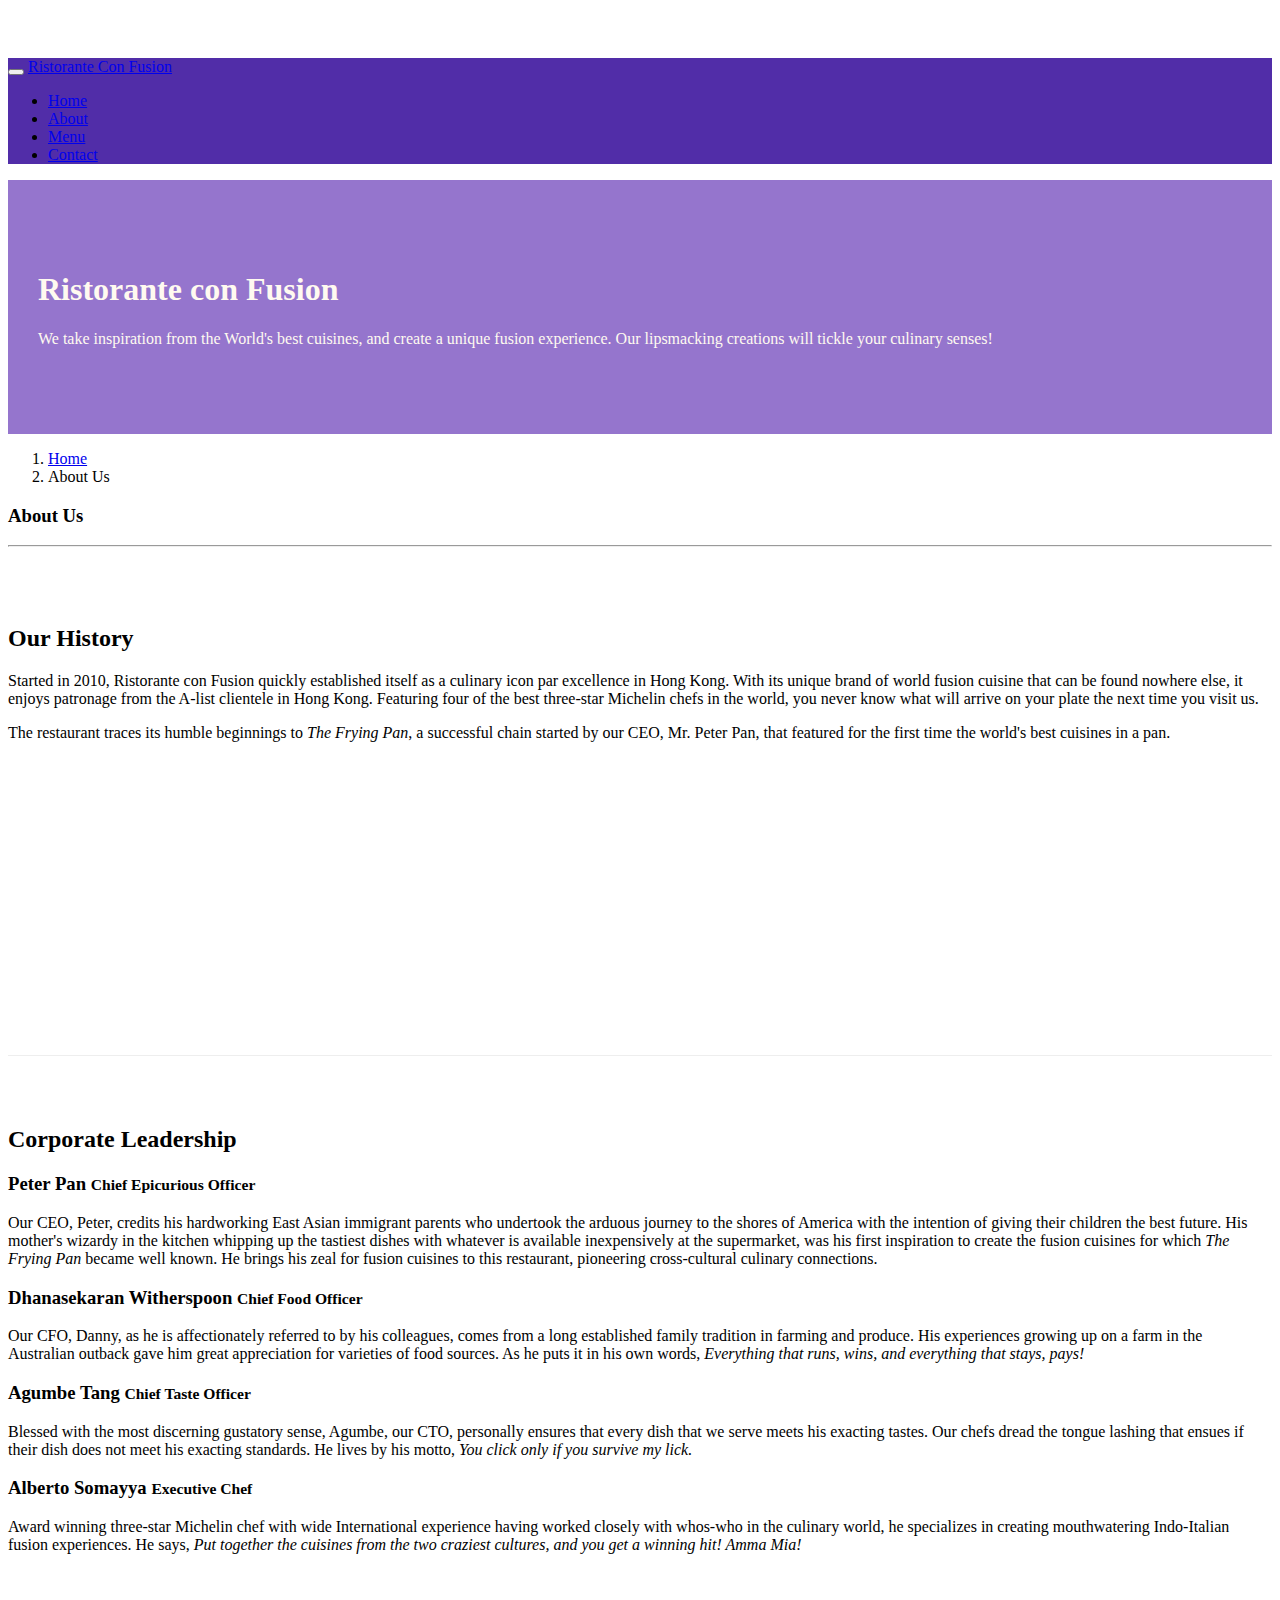
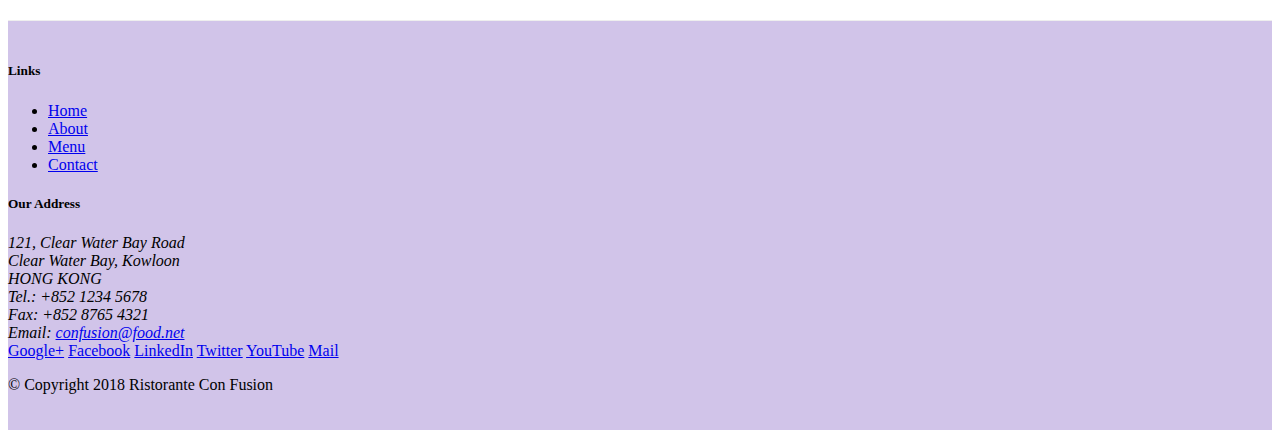
==== aboutus.html @ d5be0555 "Add navbar and breadcrumb" ====
<!DOCTYPE html>
<html lang="en">

<head>
     <meta charset="utf-8">
    <meta name="viewport" content="width=device-width, initial-scale=1, shrink-to-fit=no">

    <!-- Bootstrap CSS -->
    <link rel="stylesheet" type="text/css" href="node_modules/bootstrap/dist/css/bootstrap.min.css">

    <link rel="stylesheet" type="text/css" href="css/styles.css">
    
    <title>Ristorante Con Fusion: About Us</title>

</head>

<body>
<nav class="navbar navbar-dark navbar-expand-sm  fixed-top">
        <div class="container">
            <button class="navbar-toggler" type="button" data-toggle="collapse" data-target="#Navbar">
                <span class="navbar-toggler-icon"></span>
            </button>
           <a class="navbar-brand" href="#">Ristorante Con Fusion</a>
            <div class="collapse navbar-collapse" id="Navbar">
                <ul class="navbar-nav mr-auto">
                    <li class="nav-item"><a class="nav-link" href="./index.html">Home</a></li>
                    <li class="nav-item active"><a class="nav-link" href="./aboutus.html">About</a></li>
                    <li class="nav-item"><a class="nav-link" href="#">Menu</a></li>
                    <li class="nav-item"><a class="nav-link" href="#">Contact</a></li>
                </ul> 
            </div>              
        </div>
    </nav>





    <header class="jumbotron">
        <div class="container">
            <div class="row row-header">
                <div class="col-12 col-sm-6">
                    <h1>Ristorante con Fusion</h1>
                    <p>We take inspiration from the World's best cuisines, and create a unique fusion experience. Our lipsmacking creations will tickle your culinary senses!</p>
                </div>
                <div class="col-12 col-sm">
                </div>
            </div>
        </div>
    </header>

    <div class="container">
        <div class="row">

            <ol class="col-12 breadcrumb">
                <li class="breadcrumb-item"><a href="./index.html">Home</a></li>
                <li class="breadcrumb-item active">About Us</li>
            </ol>
            <div class="col-12">
               <h3>About Us</h3>
               <hr>
            </div>
        </div>

        <div class="row row-content">
            <div class="col-12 col-sm-6">
                <h2>Our History</h2>
                <p>Started in 2010, Ristorante con Fusion quickly established itself as a culinary icon par excellence in Hong Kong. With its unique brand of world fusion cuisine that can be found nowhere else, it enjoys patronage from the A-list clientele in Hong Kong.  Featuring four of the best three-star Michelin chefs in the world, you never know what will arrive on your plate the next time you visit us.</p>
                <p>The restaurant traces its humble beginnings to <em>The Frying Pan</em>, a successful chain started by our CEO, Mr. Peter Pan, that featured for the first time the world's best cuisines in a pan.</p>
            </div>
            <div class="col-12 col-sm-6">
            </div>
        </div>


        <div class="row row-content">
            <div class="col-12">
                <h2>Corporate Leadership</h2>
                <h3>Peter Pan <small>Chief Epicurious Officer</small></h3>
                <p class="d-none d-sm-block">Our CEO, Peter, credits his hardworking East Asian immigrant parents who undertook the arduous journey to the shores of America with the intention of giving their children the best future. His mother's wizardy in the kitchen whipping up the tastiest dishes with whatever is available inexpensively at the supermarket, was his first inspiration to create the fusion cuisines for which <em>The Frying Pan</em> became well known. He brings his zeal for fusion cuisines to this restaurant, pioneering cross-cultural culinary connections.</p>
                <h3>Dhanasekaran Witherspoon <small>Chief Food Officer</small></h3>
                <p class="d-none d-sm-block">Our CFO, Danny, as he is affectionately referred to by his colleagues, comes from a long established family tradition in farming and produce. His experiences growing up on a farm in the Australian outback gave him great appreciation for varieties of food sources. As he puts it in his own words, <em>Everything that runs, wins, and everything that stays, pays!</em></p>
                <h3>Agumbe Tang <small>Chief Taste Officer</small></h3>
                <p class="d-none d-sm-block">Blessed with the most discerning gustatory sense, Agumbe, our CTO, personally ensures that every dish that we serve meets his exacting tastes. Our chefs dread the tongue lashing that ensues if their dish does not meet his exacting standards. He lives by his motto, <em>You click only if you survive my lick.</em></p>
                <h3>Alberto Somayya <small>Executive Chef</small></h3>
                <p class="d-none d-sm-block">Award winning three-star Michelin chef with wide International experience having worked closely with whos-who in the culinary world, he specializes in creating mouthwatering Indo-Italian fusion experiences. He says, <em>Put together the cuisines from the two craziest cultures, and you get a winning hit! Amma Mia!</em></p>
            </div>
       </div>

    </div>

    <footer class="footer">
        <div class="container">
            <div class="row">             
                <div class="col-4 offset-1 col-sm-2">
                    <h5>Links</h5>
                    <ul class="list-unstyled">
                        <li><a href="./index.html">Home</a></li>
                        <li><a href="#">About</a></li>
                        <li><a href="#">Menu</a></li>
                        <li><a href="#">Contact</a></li>
                    </ul>
                </div>
                <div class="col-7 col-sm-5">
                    <h5>Our Address</h5>
                    <address>
		              121, Clear Water Bay Road<br>
		              Clear Water Bay, Kowloon<br>
		              HONG KONG<br>
		              Tel.: +852 1234 5678<br>
		              Fax: +852 8765 4321<br>
		              Email: <a href="mailto:confusion@food.net">confusion@food.net</a>
		           </address>
                </div>
                <div class="col-12 col-sm-4 align-self-center">
                    <div class="text-center">
                        <a href="http://google.com/+">Google+</a>
                        <a href="http://www.facebook.com/profile.php?id=">Facebook</a>
                        <a href="http://www.linkedin.com/in/">LinkedIn</a>
                        <a href="http://twitter.com/">Twitter</a>
                        <a href="http://youtube.com/">YouTube</a>
                        <a href="mailto:">Mail</a>
                    </div>
                </div>
           </div>
           <div class="row justify-content-center">             
                <div class="col-auto">
                    <p>© Copyright 2018 Ristorante Con Fusion</p>
                </div>
           </div>
        </div>
    </footer>

    <!-- jQuery first, then Popper.js, then Bootstrap JS. -->
    <script src="node_modules/jquery/dist/jquery.slim.min.js"></script>
    <script src="node_modules/popper.js/dist/umd/popper.min.js"></script>
    <script src="node_modules/bootstrap/dist/js/bootstrap.min.js"></script>
    
</body>

</html>
---- css/styles.css ----
.row-header{
	margin: 0px auto;
	padding: 0px auto;
}

.row-content{
	margin: 0px auto;
	padding: 50px 0px 50px 0px;
	border-bottom: 1px ridge;
	min-height: 400px; 
}

.footer{
	background-color: #D1C4E9;
	margin: :0px auto;
	padding: 20px 0px 20px 0px;
}

.jumbotron{
	padding: 70px 30px 70px 30px;
	margin: 0px auto;
	background:#9575CD;
	color: floralwhite; 
}
.address{
	font-size: 80%;
	margin: 0px;
	color: #0f0f0f;
}

body{
	padding: 50px 0px 0px 0px;
	z-index=0;
}

.navbar-dark{
	background-color: #512DA8; 
}
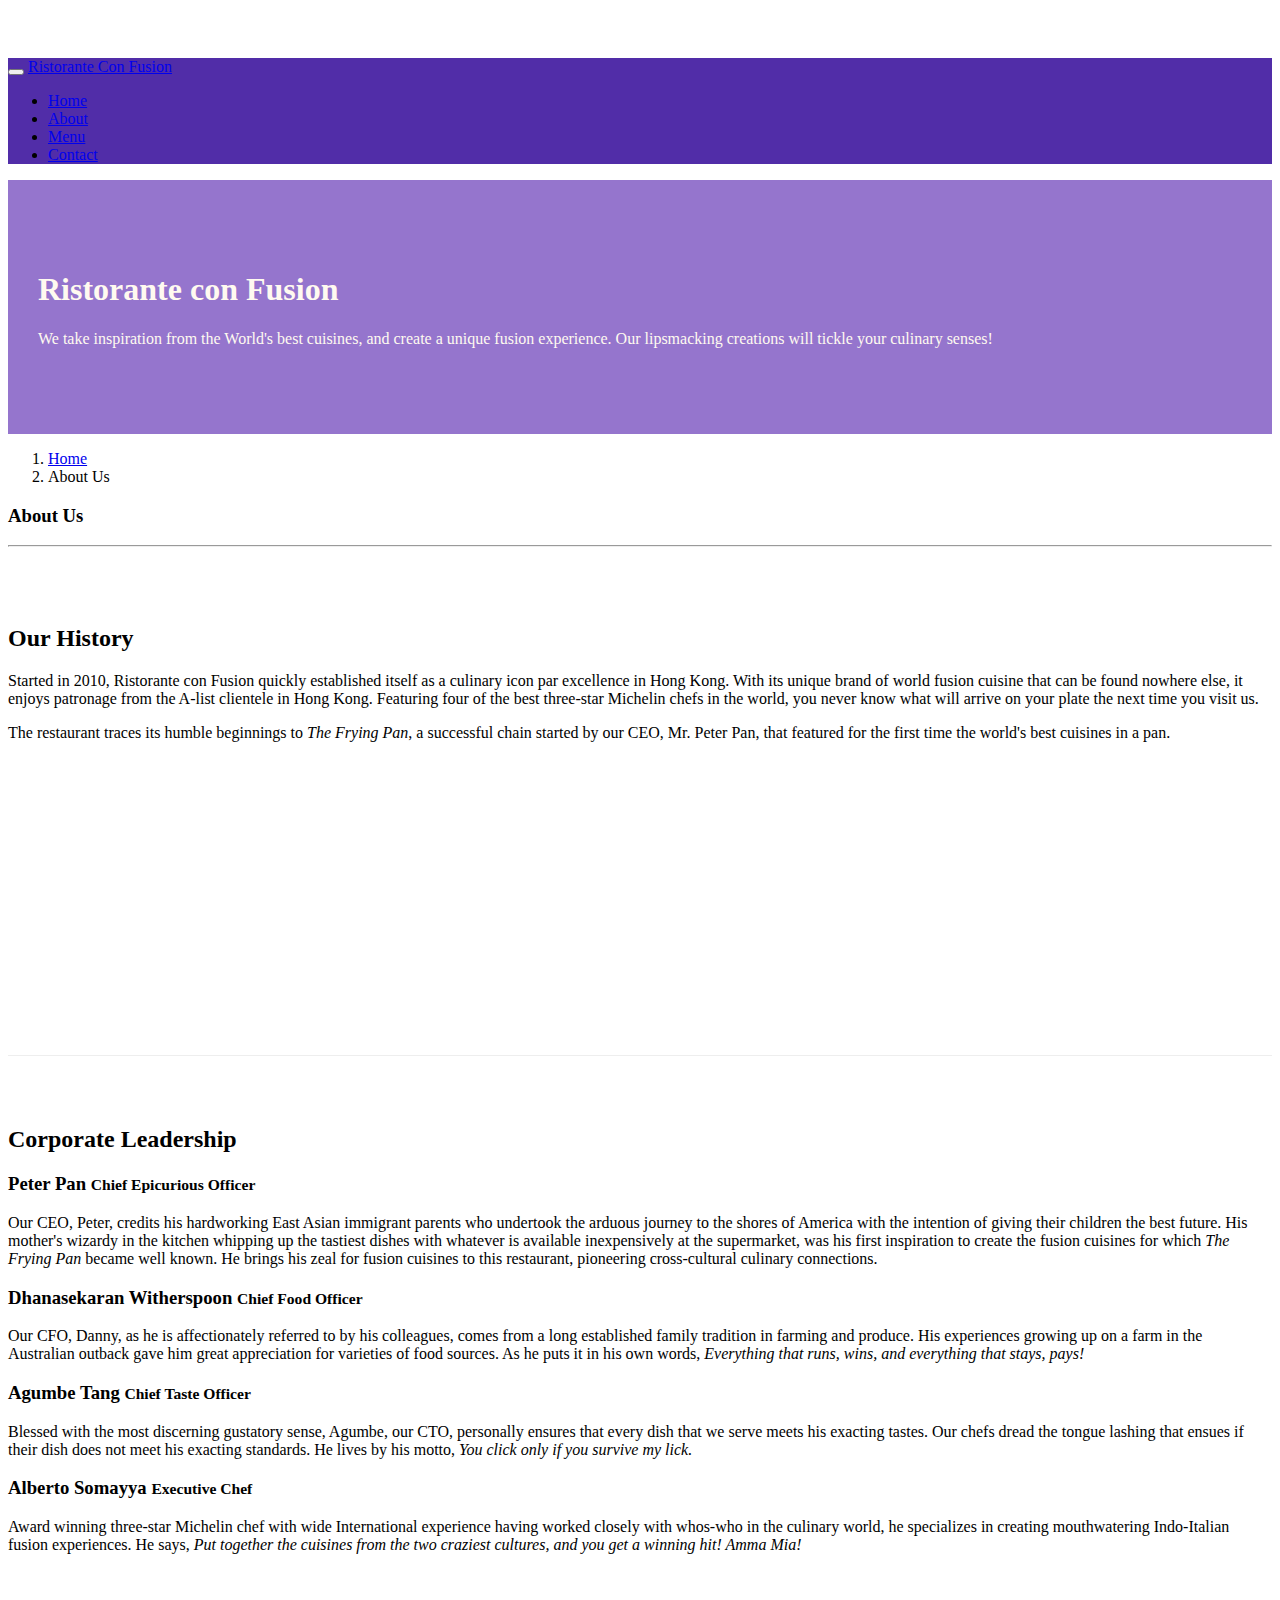
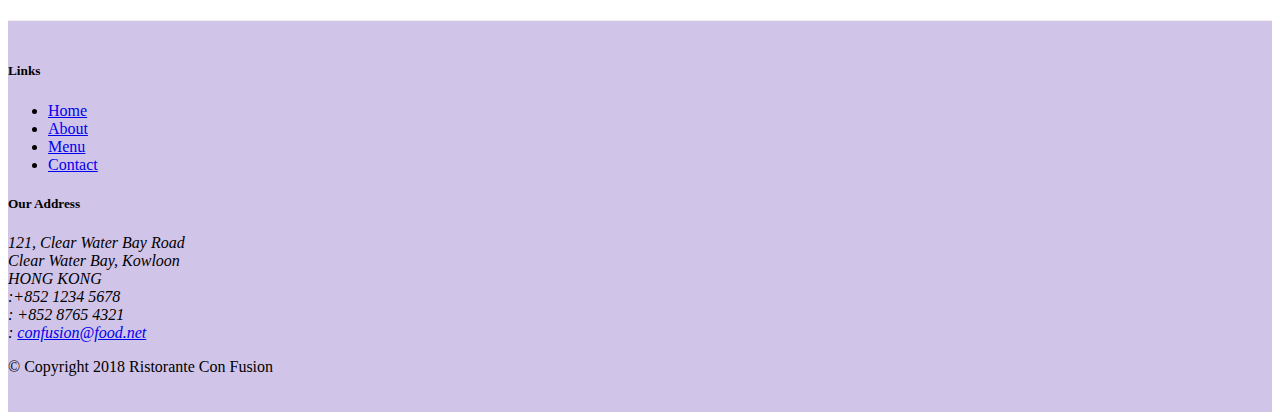
==== commit 363c9a56: "icon fonts" ====
--- a/aboutus.html
+++ b/aboutus.html
@@ -7,6 +7,8 @@
 
     <!-- Bootstrap CSS -->
     <link rel="stylesheet" type="text/css" href="node_modules/bootstrap/dist/css/bootstrap.min.css">
+    <link rel="stylesheet" href="node_modules/font-awesome/css/font-awesome.min.css">
+    <link rel="stylesheet" href="node_modules/bootstrap-social/bootstrap-social.css">
 
     <link rel="stylesheet" type="text/css" href="css/styles.css">
     
@@ -23,10 +25,10 @@
            <a class="navbar-brand" href="#">Ristorante Con Fusion</a>
             <div class="collapse navbar-collapse" id="Navbar">
                 <ul class="navbar-nav mr-auto">
-                    <li class="nav-item"><a class="nav-link" href="./index.html">Home</a></li>
-                    <li class="nav-item active"><a class="nav-link" href="./aboutus.html">About</a></li>
-                    <li class="nav-item"><a class="nav-link" href="#">Menu</a></li>
-                    <li class="nav-item"><a class="nav-link" href="#">Contact</a></li>
+                   <li class="nav-item"><a class="nav-link" href="./index.html"><span class="fa fa-home fa-lg"> Home</a></li>
+                    <li class="nav-item active"><a class="nav-link" href="./aboutus.html"><span class="fa fa-info fa-lg">About</a></li>
+                    <li class="nav-item"><a class="nav-link" href="#"><span class="fa fa-list fa-lg">Menu</a></li>
+                    <li class="nav-item"><a class="nav-link" href="#"><span class="fa fa-address-card fa-lg">Contact</a></li>
                 </ul> 
             </div>              
         </div>
@@ -107,19 +109,19 @@
 		              121, Clear Water Bay Road<br>
 		              Clear Water Bay, Kowloon<br>
 		              HONG KONG<br>
-		              Tel.: +852 1234 5678<br>
-		              Fax: +852 8765 4321<br>
-		              Email: <a href="mailto:confusion@food.net">confusion@food.net</a>
+		              <i class="fa fa-phone fa-lg"></i>:+852 1234 5678<br>
+		              <i class="fa fa-fax fa-lg"></i>: +852 8765 4321<br>
+		              <i class="fa fa-envelope fa-lg"></i>: <a href="mailto:confusion@food.net">confusion@food.net</a>
 		           </address>
                 </div>
                 <div class="col-12 col-sm-4 align-self-center">
-                    <div class="text-center">
-                        <a href="http://google.com/+">Google+</a>
-                        <a href="http://www.facebook.com/profile.php?id=">Facebook</a>
-                        <a href="http://www.linkedin.com/in/">LinkedIn</a>
-                        <a href="http://twitter.com/">Twitter</a>
-                        <a href="http://youtube.com/">YouTube</a>
-                        <a href="mailto:">Mail</a>
+                     <div class="text-center">
+                        <a class="btn btn-social-icon btn-google" href="http://google.com/+"><i class="fa fa-google-plus"></i></a>
+                        <a class="btn btn-social-icon btn-facebook" href="http://www.facebook.com/profile.php?id="><i class="fa fa-facebook"></i></a>
+                        <a class="btn btn-social-icon btn-linkedin" href="http://www.linkedin.com/in/"><i class="fa fa-linkedin"></i></a>
+                        <a class="btn btn-social-icon btn-twitter" href="http://twitter.com/"><i class="fa fa-twitter"></i></a>
+                        <a class="btn btn-social-icon btn-google" href="http://youtube.com/"><i class="fa fa-youtube"></i></a>
+                        <a class="btn btn-social-icon" href="mailto:"><i class="fa fa-envelope-o"></i></a>
                     </div>
                 </div>
            </div>
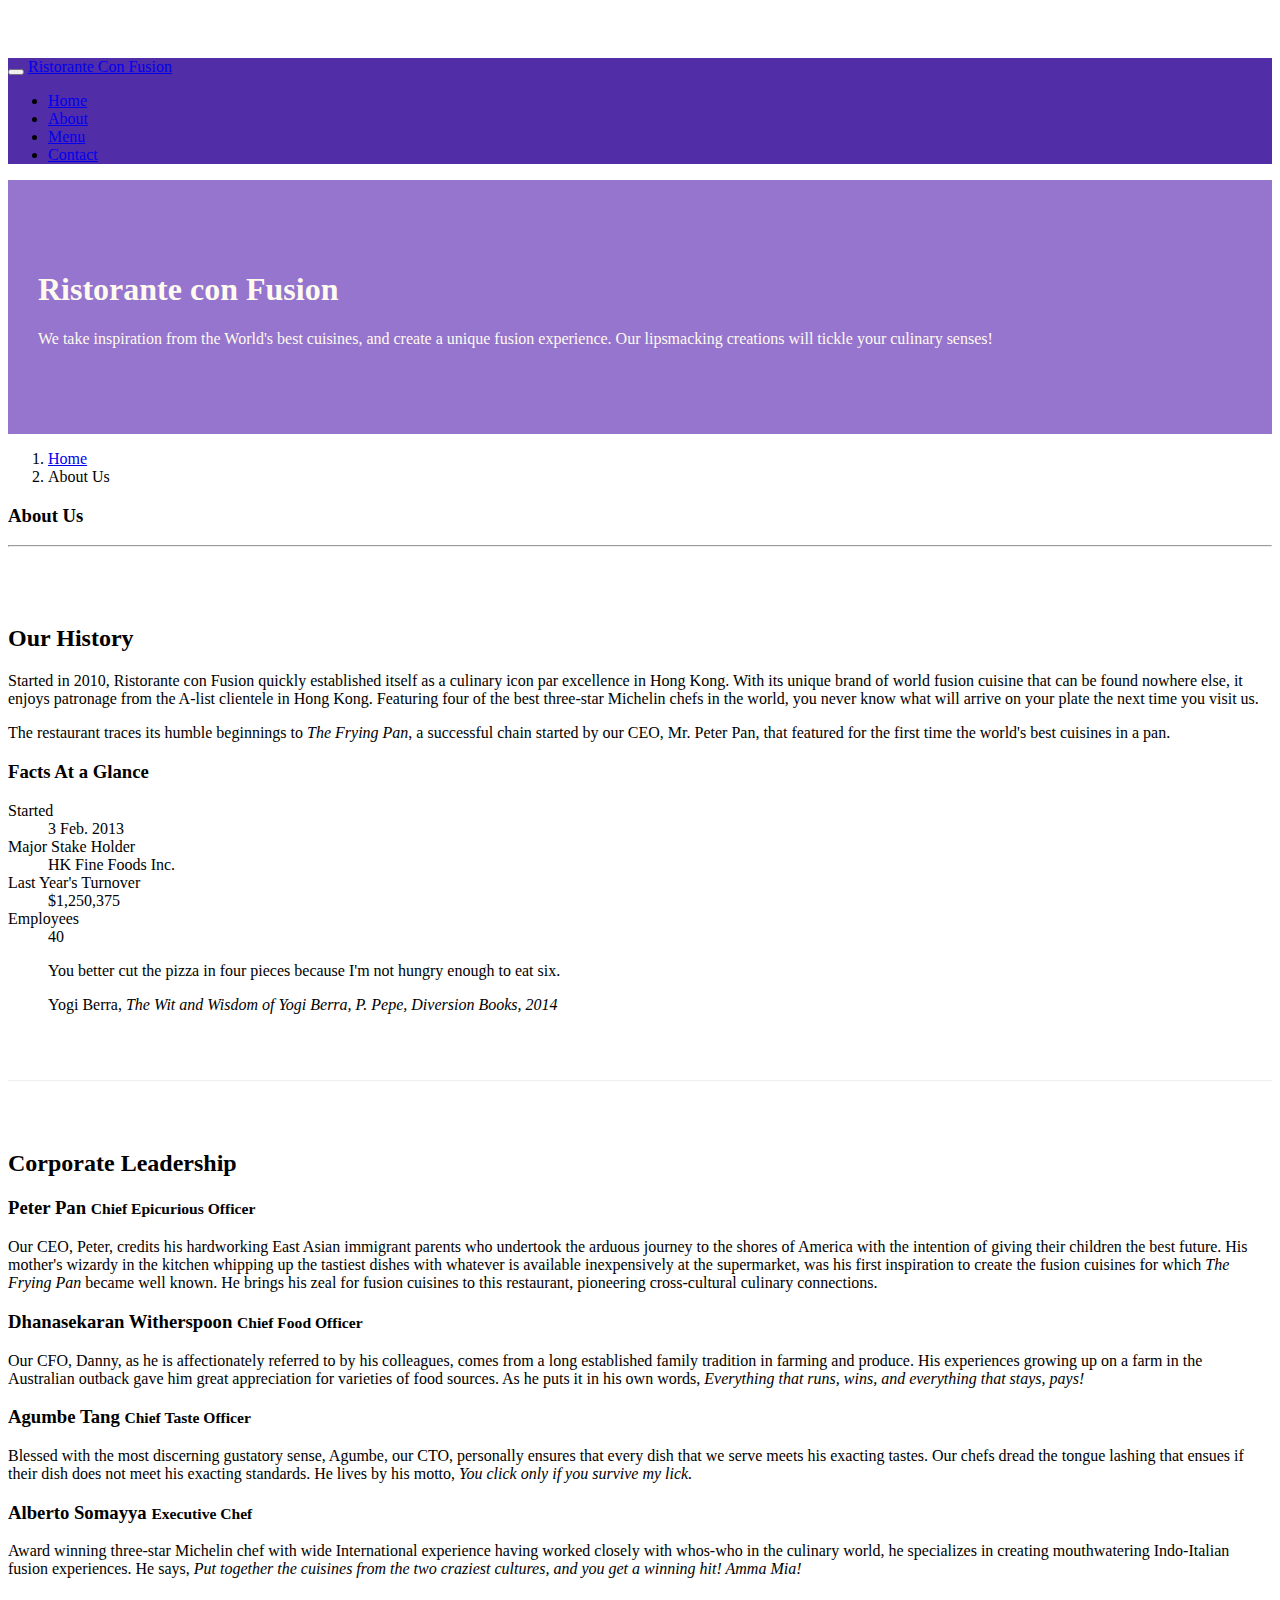
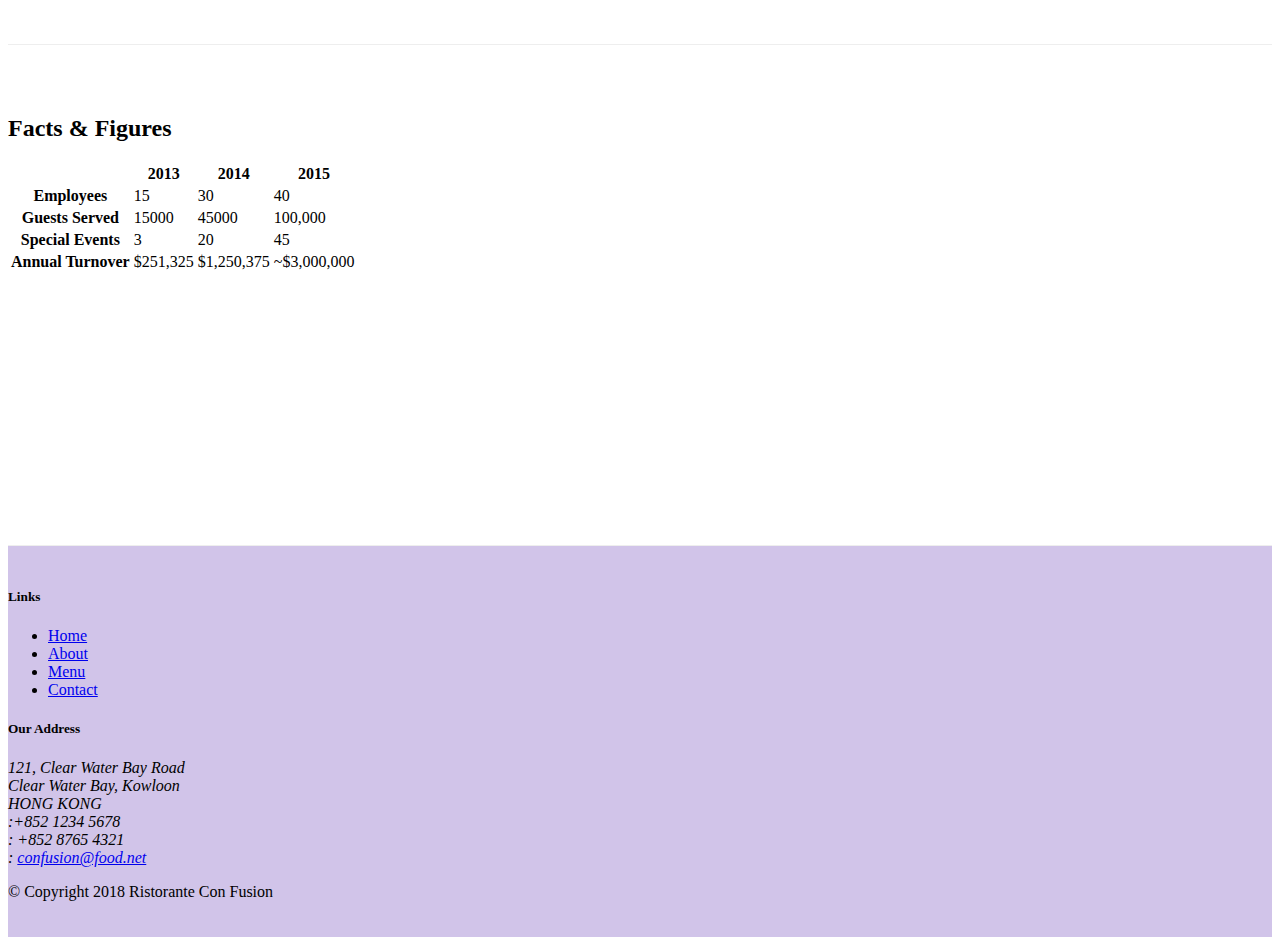
==== commit 6a542e63: "Tables and card" ====
--- a/aboutus.html
+++ b/aboutus.html
@@ -26,9 +26,9 @@
             <div class="collapse navbar-collapse" id="Navbar">
                 <ul class="navbar-nav mr-auto">
                    <li class="nav-item"><a class="nav-link" href="./index.html"><span class="fa fa-home fa-lg"> Home</a></li>
-                    <li class="nav-item active"><a class="nav-link" href="./aboutus.html"><span class="fa fa-info fa-lg">About</a></li>
+                    <li class="nav-item active"><a class="nav-link" href="#"><span class="fa fa-info fa-lg">About</a></li>
                     <li class="nav-item"><a class="nav-link" href="#"><span class="fa fa-list fa-lg">Menu</a></li>
-                    <li class="nav-item"><a class="nav-link" href="#"><span class="fa fa-address-card fa-lg">Contact</a></li>
+                    <li class="nav-item"><a class="nav-link" href="./contactus.html"><span class="fa fa-address-card fa-lg">Contact</a></li>
                 </ul> 
             </div>              
         </div>
@@ -71,6 +71,34 @@
                 <p>The restaurant traces its humble beginnings to <em>The Frying Pan</em>, a successful chain started by our CEO, Mr. Peter Pan, that featured for the first time the world's best cuisines in a pan.</p>
             </div>
             <div class="col-12 col-sm-6">
+                <div class="card">
+                    <h3 class="card-header bg-primary text-white">Facts At a Glance</h3>
+                    <div class="card-body">
+                        <dl class="row">
+                            <dt class="col-6">Started</dt>
+                            <dd class="col-6">3 Feb. 2013</dd>
+                            <dt class="col-6">Major Stake Holder</dt>
+                            <dd class="col-6">HK Fine Foods Inc.</dd>
+                            <dt class="col-6">Last Year's Turnover</dt>
+                            <dd class="col-6">$1,250,375</dd>
+                            <dt class="col-6">Employees</dt>
+                            <dd class="col-6">40</dd>
+                        </dl>
+                    </div>
+                </div>
+            </div>
+            <div class="col-12">
+                <div class="card card-body bg-light">
+                    <blockquote class="blockquote">
+                        <p class="mb-0">You better cut the pizza in four pieces because
+                            I'm not hungry enough to eat six.</p>
+                        <footer class="blockquote-footer">
+                            Yogi Berra,
+                            <cite title="Source Title">The Wit and Wisdom of Yogi Berra,
+                            P. Pepe, Diversion Books, 2014</cite>
+                        </footer>    
+                    </blockquote>
+                </div>
             </div>
         </div>
 
@@ -88,7 +116,50 @@
                 <p class="d-none d-sm-block">Award winning three-star Michelin chef with wide International experience having worked closely with whos-who in the culinary world, he specializes in creating mouthwatering Indo-Italian fusion experiences. He says, <em>Put together the cuisines from the two craziest cultures, and you get a winning hit! Amma Mia!</em></p>
             </div>
        </div>
-
+       <div class=" row row-content">
+        <div class="col-12 col-sm-9">
+            <h2>Facts &amp; Figures</h2>
+                            <div class="table-responsive">
+                    <table class="table table-striped">
+                        <thead class="thead-dark">
+                            <tr>
+                                <th>&nbsp;</th>
+                                <th>2013</th>
+                                <th>2014</th>
+                                <th>2015</th>
+                            </tr>
+                        </thead>
+                        <tbody>
+                            <tr>
+                                <th>Employees</th>
+                                <td>15</td>
+                                <td>30</td>
+                                <td>40</td>
+                            </tr>
+                            <tr>
+                                <th>Guests Served</th>
+                                <td>15000</td>
+                                <td>45000</td>
+                                <td>100,000</td>
+                            </tr>
+                            <tr>
+                                <th>Special Events</th>
+                                <td>3</td>
+                                <td>20</td>
+                                <td>45</td>
+                            </tr>
+                            <tr>
+                                <th>Annual Turnover</th>
+                                <td>$251,325</td>
+                                <td>$1,250,375</td>
+                                <td>~$3,000,000</td>
+                            </tr>
+                        </tbody>
+                    </table>
+                </div>
+        </div>
+           <div class="col-12 col-sm-3"></div>
+       </div>
     </div>
 
     <footer class="footer">
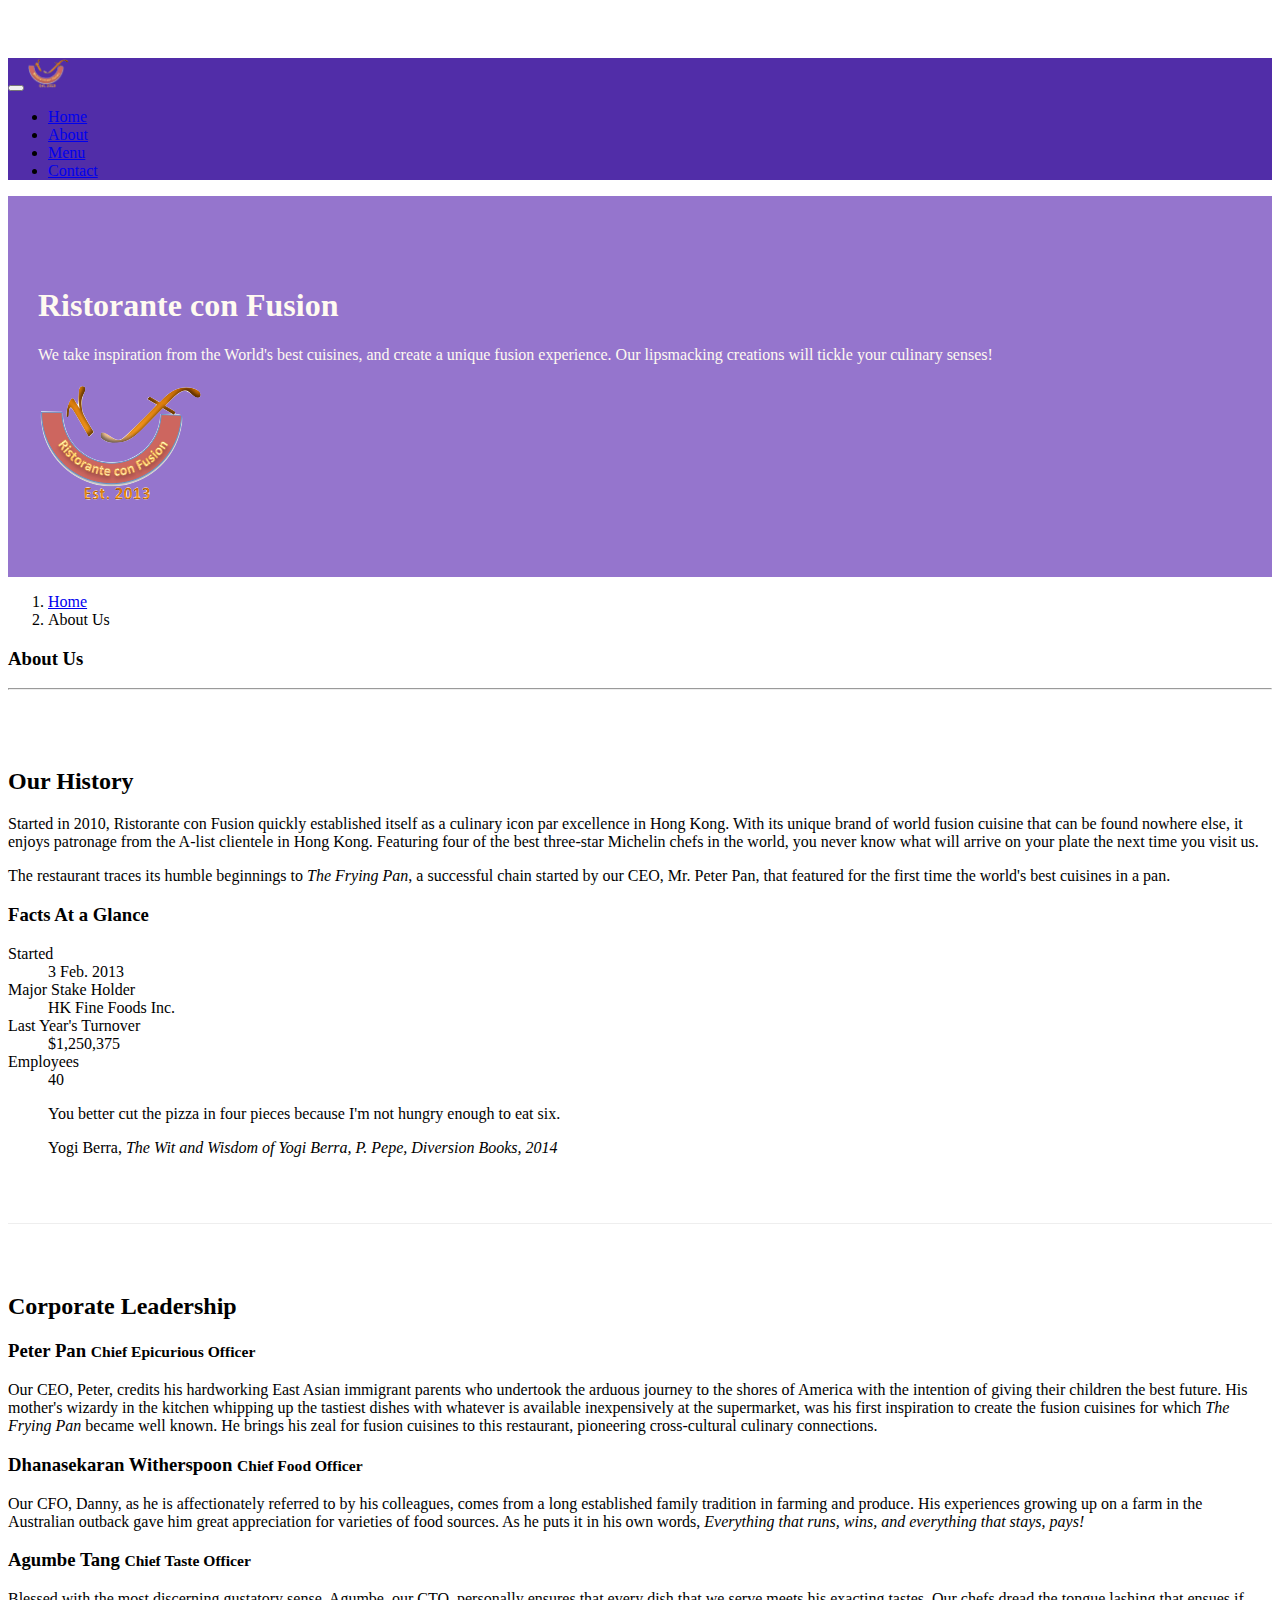
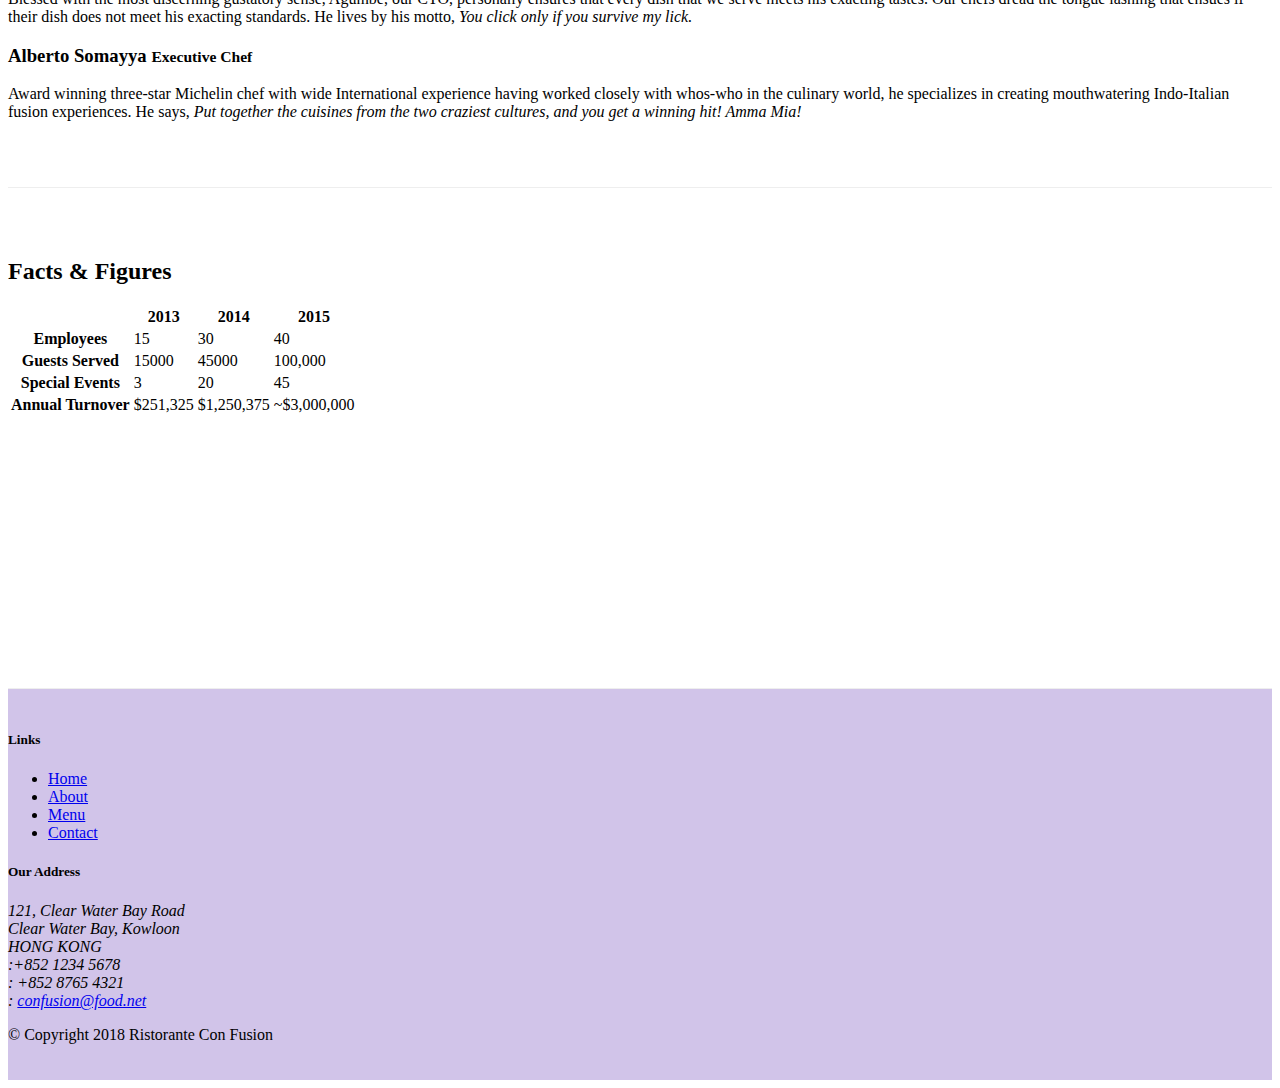
==== commit 8a5a3979: "Images and media" ====
--- a/aboutus.html
+++ b/aboutus.html
@@ -22,7 +22,7 @@
             <button class="navbar-toggler" type="button" data-toggle="collapse" data-target="#Navbar">
                 <span class="navbar-toggler-icon"></span>
             </button>
-           <a class="navbar-brand" href="#">Ristorante Con Fusion</a>
+           <a class="navbar-brand" href="#"><img src="img/logo.png" height="30" width="41"></a>
             <div class="collapse navbar-collapse" id="Navbar">
                 <ul class="navbar-nav mr-auto">
                    <li class="nav-item"><a class="nav-link" href="./index.html"><span class="fa fa-home fa-lg"> Home</a></li>
@@ -45,7 +45,8 @@
                     <h1>Ristorante con Fusion</h1>
                     <p>We take inspiration from the World's best cuisines, and create a unique fusion experience. Our lipsmacking creations will tickle your culinary senses!</p>
                 </div>
-                <div class="col-12 col-sm">
+               <div class="col-12 col-sm align-self-center">
+                    <img src="img/logo.png" class="img-fluid ">
                 </div>
             </div>
         </div>
